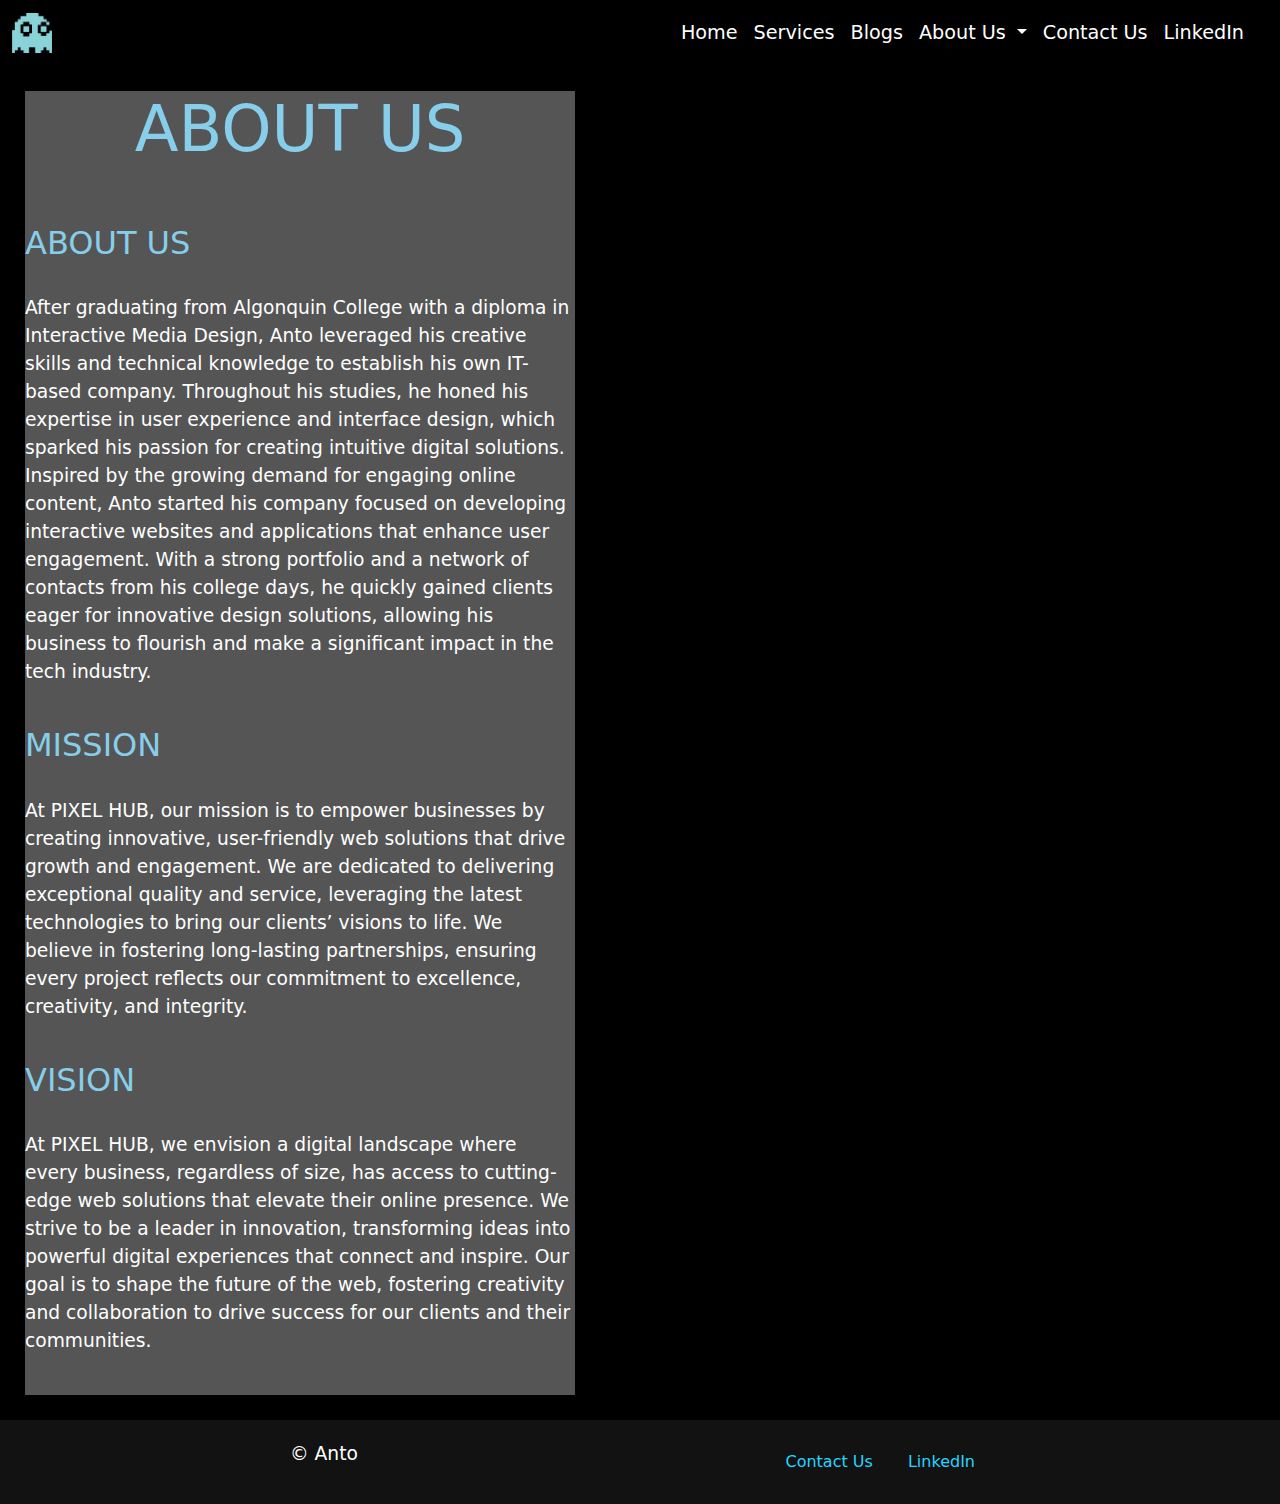
==== aboutus.html @ d9e3d742 "puah" ====
<!DOCTYPE html>
<html lang="en">
  <head>
    <meta charset="UTF-8" />
    <meta name="viewport" content="width=device-width, initial-scale=1.0" />
    <title>PixelHub/aboutus</title>
    <link rel="icon" type="image/x-icon" href="/images/logo.png">

    <link
      href="https://cdn.jsdelivr.net/npm/bootstrap@5.3.0/dist/css/bootstrap.min.css"
      rel="stylesheet"
    />
    <link rel="stylesheet" href="css/style.css" />

    <script src="https://code.jquery.com/jquery-3.6.0.min.js"></script>
  </head>
  <body>
    
    <!-- Header  -->
    <nav class="navbar navbar-expand-lg navbar-custom">
      <div class="container-fluid">
        <!-- Logo -->
        <a class="navbar-brand" href="home.html">
          <img src="./images/logo.png" alt="Logo">
        </a>

        <!-- Toggler for mobile -->
        <button
          class="navbar-toggler"
          type="button"
          data-bs-toggle="collapse"
          data-bs-target="#navbarNav"
          aria-controls="navbarNav"
          aria-expanded="false"
          aria-label="Toggle navigation"
        >
          <span class="navbar-toggler-icon"></span>
        </button>

        <!-- Navbar Links -->
        <div class="collapse navbar-collapse" id="navbarNav">
          <ul class="navbar-nav ms-auto">
            <li class="nav-item">
              <a class="nav-link" href="home.html">Home</a>
            </li>
            <li class="nav-item">
              <a class="nav-link" href="services.html">Services</a>
            </li>
            <li class="nav-item">
              <a class="nav-link" href="blogs.html">Blogs</a>
            </li>
            <li class="nav-item dropdown">
              <a
                class="nav-link dropdown-toggle"
                href="#"
                role="button"
                data-bs-toggle="dropdown"
                aria-expanded="false"              >
                About Us
              </a>
              <ul class="dropdown-menu">
                <li><a class="dropdown-item" href="aboutus.html">About us</a></li>
                <li><a class="dropdown-item" href="team.html">Our Team</a></li>
              </ul>
            </li>
            <li class="nav-item">
              <a class="nav-link" href="contact.html">Contact Us</a>
            </li>
            <li class="nav-item">
              <a class="nav-link" href="http://www.linkedin.com/in/antoniofernando98">LinkedIn</a>
            </li>
            <li class="nav-item">
              <a class="nav-link" href="#"><i class="bi bi-search"></i></a>
              <!-- Search icon -->
            </li>
          </ul>
        </div>
      </div>
    </nav>
    <section class="aboutusf">
      <h1 class="aboutush1"> ABOUT US</h1>
      <br>
      <br>
      <h3>ABOUT US</h3>
      <br>
      <p>
        After graduating from Algonquin College with a diploma in Interactive Media Design, Anto leveraged his creative skills and technical knowledge to establish his own IT-based company. Throughout his studies, he honed his expertise in user experience and interface design, which sparked his passion for creating intuitive digital solutions. Inspired by the growing demand for engaging online content, Anto started his company focused on developing interactive websites and applications that enhance user engagement. With a strong portfolio and a network of contacts from his college days, he quickly gained clients eager for innovative design solutions, allowing his business to flourish and make a significant impact in the tech industry.
      </p>
      <br>
      <h3>MISSION</h3>
      <br>
      <p>
        At PIXEL HUB, our mission is to empower businesses by creating innovative, user-friendly web solutions that drive growth and engagement. We are dedicated to delivering exceptional quality and service, leveraging the latest technologies to bring our clients’ visions to life. We believe in fostering long-lasting partnerships, ensuring every project reflects our commitment to excellence, creativity, and integrity.
      </p>
      <br>
      <h3>VISION</h3>
      <br>
      <p>
        At PIXEL HUB, we envision a digital landscape where every business, regardless of size, has access to cutting-edge web solutions that elevate their online presence. We strive to be a leader in innovation, transforming ideas into powerful digital experiences that connect and inspire. Our goal is to shape the future of the web, fostering creativity and collaboration to drive success for our clients and their communities.
      </p>
      <br>


    </section>

    </section>

      <!-- Footer  -->
    </div>
    <!-- Footer Section -->
    <footer class="footer">
      <div class="container">
        <div class="footer-content">
          <p>&copy; Anto</p>
          <div class="footer-links">
            <a href="contact.html" class="footer-link"
              >Contact Us</a
            >
            <a
              href="http://www.linkedin.com/in/antoniofernando98"
              class="footer-link"
              target="_blank"
              >LinkedIn</a
            >
          </div>
        </div>
      </div>
    </footer>
    <script src="https://cdn.jsdelivr.net/npm/bootstrap@5.3.0/dist/js/bootstrap.bundle.min.js"></script>
  </body>
</html>
---- css/style.css ----
body {
  background-color:black; /* Match background color with the image */
}

h1{color: #87ceeb;
    font-size: 48pt;
    text-align: center;}



h3{color: #87ceeb;
     font-size: 24pt;}


p{
  color:#ffffff;
  font-size: 14pt;
}

.aboutusf{
  width: 550px;
  height: max-content;
  margin: 25px;
  background-color: #555;

}

body
   * {box-sizing: border-box;}
            
input[type=text], select, textarea {
  width: 100%;
  padding: 12px;
  border: 1px solid #ccc;
  border-radius: 4px;
  box-sizing: border-box;
  margin-top: 6px;
  margin-bottom: 16px;
  resize: vertical;
  display: flex ;
  justify-content: center;
  align-items: center;
  }        
          
input[type=submit] {
  background-color: #39b0df;
  color: white;
  padding: 12px 20px;
  border: none;
  border-radius: 4px;
  cursor: pointer;
  }
          
input[type=submit]:hover {
  background-color: #39b0df;
  }

 
  
.container1 {
 border-radius: 5px;
 background-color: #f2f2f2;
 padding: 20px;
 }
          
.aboutush1{
  text-align: center;
}


.logo{
  padding-left: 50px;
}
.navbar-custom {
  background: transparent; /* Keep it transparent like the image */
}
.navbar-brand img {
  height: 40px; /* Adjust logo size */
}
.navbar-nav .nav-link {
  color: white !important;
  font-size: larger;
  padding-right: 250px;
}
.navbar-toggler {
  border-color: white;
}
.navbar-toggler-icon {
  background-color: aqua; /* Custom toggle color */
}
.hero-section {
  height: 100vh;
  display: flex;
  flex-direction: column;
  justify-content: center;
  align-items: center;
  color: white;
  text-align: center;
  position: relative;
}
.hero-title {
  font-size: 4rem;
  font-weight: bold;
  color: #87ceeb; /* Light blue text */
  text-transform: uppercase;
}
.hero-edit {
  font-size: 0.9rem;
  margin-top: -1rem;
  color: #d3d3d3;
}

.quote-section {
  text-align: center;
  padding: 2rem;
  background-color: #f9f9f9; /* Light background */
}
.quote-section img {
  max-width: 100%;
  height: auto;
  border-radius: 10px; /* Rounded corners */
}
.quote-text {
  margin-top: 1rem;
  font-size: 1.5rem;
  font-style: italic;
  color: #555;
}
.quote-author {
  margin-top: 0.5rem;
  font-size: 1.2rem;
  font-weight: bold;
  color: #333;
}
.projects-section {
  margin: 40px 0;
  text-align: center;
}

.projects-title {
  font-size: 2rem;
  margin-bottom: 20px;
  color: #28d4ff;
  margin-bottom: 20px;
  line-height: 1.3;
  font-weight: 700;
  font-size: clamp(4.509rem, 4.509rem + ((1vw - 0.2rem) * 9.152), 10rem);
  letter-spacing: -0.02em;
}

.projects-container {
  display: flex;
  flex-direction: column;
  align-items: center; /* Center images horizontally */
}

.project-image {
  width: 80%; /* Set a width for the images */
  max-width: 400px; /* Maximum width */
  margin-bottom: 20px; /* Space between images */
  border-radius: 8px; /* Optional: rounded corners */
}

.footer {
  background-color: #121212; /* Match the background color with the body */
  color: white; /* Text color */
  padding: 20px 0; /* Padding for the footer */
  text-align: center; /* Center the text */
  flex-direction: row;
}

.footer-content {
  max-width: 700px;
  margin: 0 auto;
  display: flex;
  flex-direction: row;
  justify-content: space-between;
}

.footer-links {
  margin-top: 10px; /* Space above the links */
}

.footer-link {
  color: #28d4ff; /* Link color */
  text-decoration: none; /* Remove underline from links */
  margin: 0 15px; /* Space between links */
}

.footer-link:hover {
  text-decoration: underline; /* Underline on hover */
}
.rounded-999 {
  border-radius: 999px !important;
}
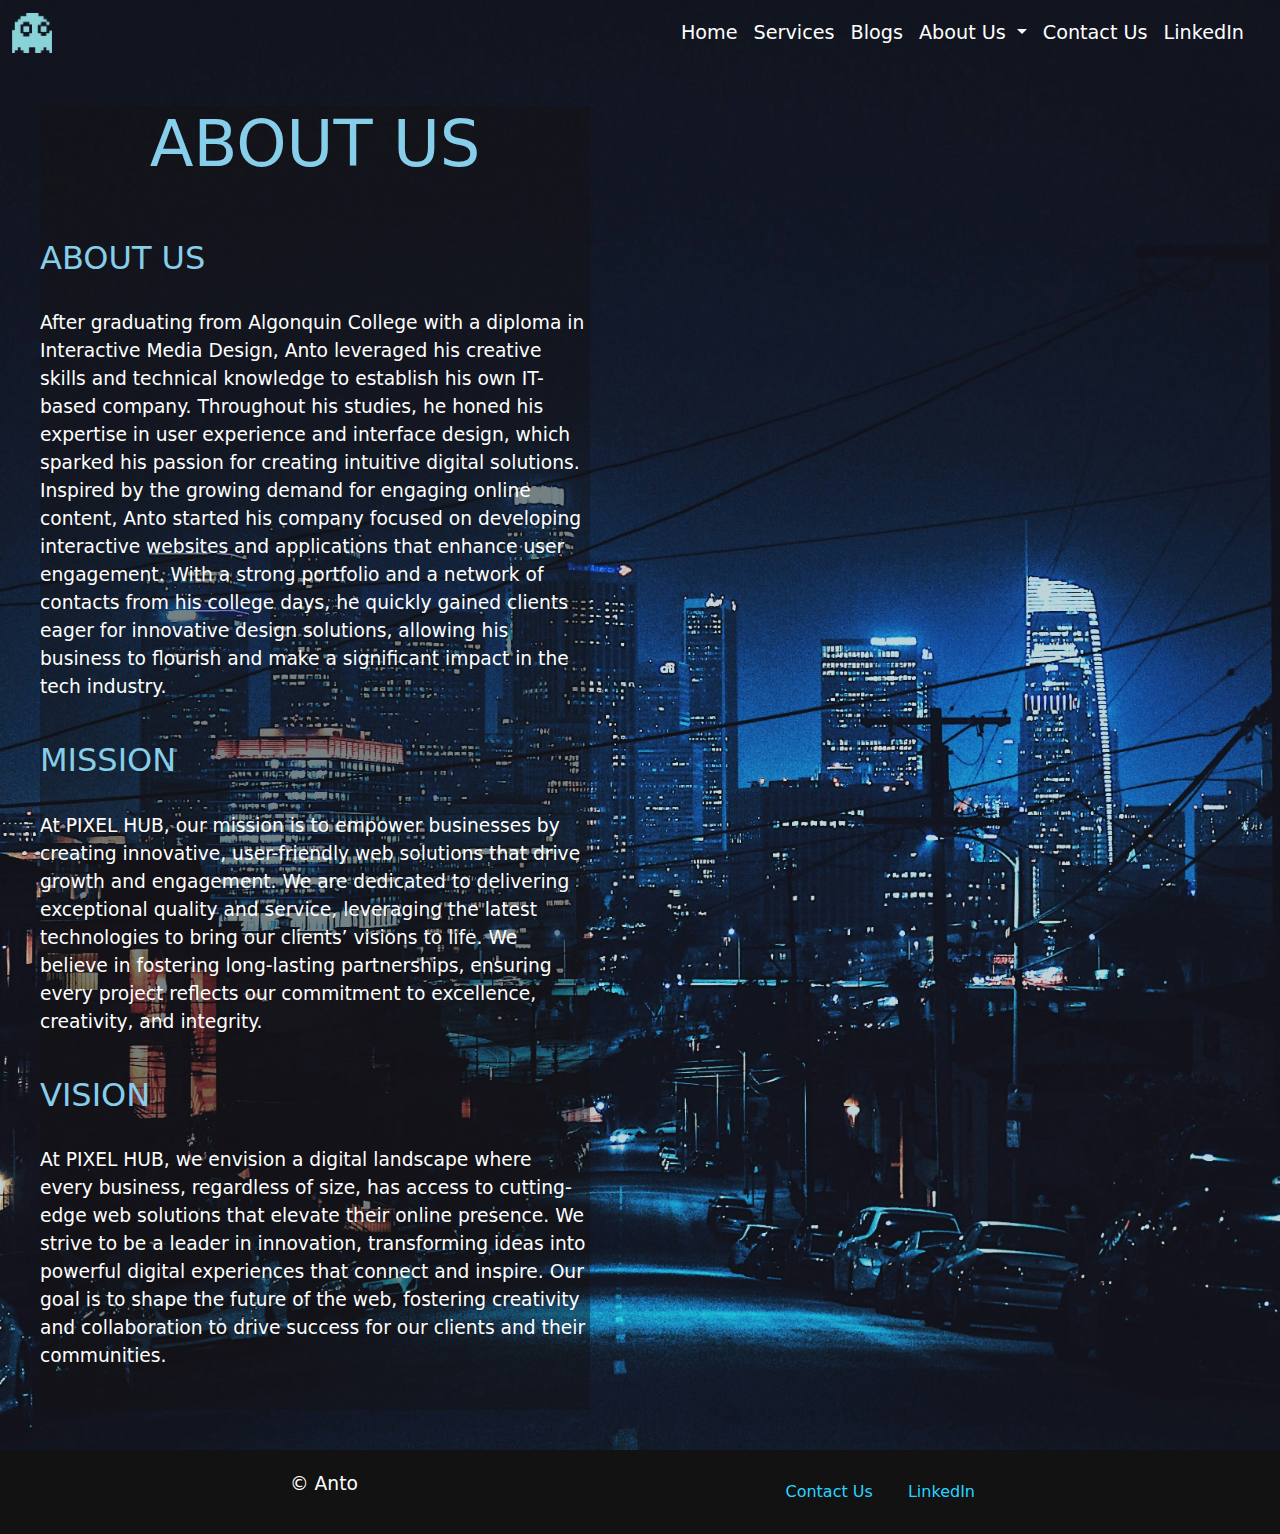
==== commit 7efbc97e: ""Added Google Fonts stylesheet to multiple HTML files, updated CSS styles, and modified HTML structu" ====
--- a/aboutus.html
+++ b/aboutus.html
@@ -10,6 +10,7 @@
       href="https://cdn.jsdelivr.net/npm/bootstrap@5.3.0/dist/css/bootstrap.min.css"
       rel="stylesheet"
     />
+    <link rel="stylesheet" href="https://fonts.googleapis.com/css2?family=Karla:wght@400;700&family=Lato:wght@400;700&display=swap">
     <link rel="stylesheet" href="css/style.css" />
 
     <script src="https://code.jquery.com/jquery-3.6.0.min.js"></script>
--- a/css/style.css
+++ b/css/style.css
@@ -1,5 +1,8 @@
 body {
-  background-color:black; /* Match background color with the image */
+  background-image: url("../images/background.jpg");
+  background-size: cover;
+  background-position: center;
+  
 }
 
 h1{color: #87ceeb;
@@ -20,8 +23,8 @@
 .aboutusf{
   width: 550px;
   height: max-content;
-  margin: 25px;
-  background-color: #555;
+  margin: 40px;
+  background-color: #1413136e ;
 
 }
 
@@ -61,6 +64,7 @@
  border-radius: 5px;
  background-color: #f2f2f2;
  padding: 20px;
+ margin: 25px;
  }
           
 .aboutush1{
@@ -84,12 +88,13 @@
 }
 .navbar-toggler {
   border-color: white;
+  border-radius: 2px;
 }
 .navbar-toggler-icon {
-  background-color: aqua; /* Custom toggle color */
+  background-color:#ffffff; /* Custom toggle color */
 }
 .hero-section {
-  height: 100vh;
+  height: 40vh;
   display: flex;
   flex-direction: column;
   justify-content: center;
@@ -99,7 +104,7 @@
   position: relative;
 }
 .hero-title {
-  font-size: 4rem;
+  font-size: 10rem;
   font-weight: bold;
   color: #87ceeb; /* Light blue text */
   text-transform: uppercase;
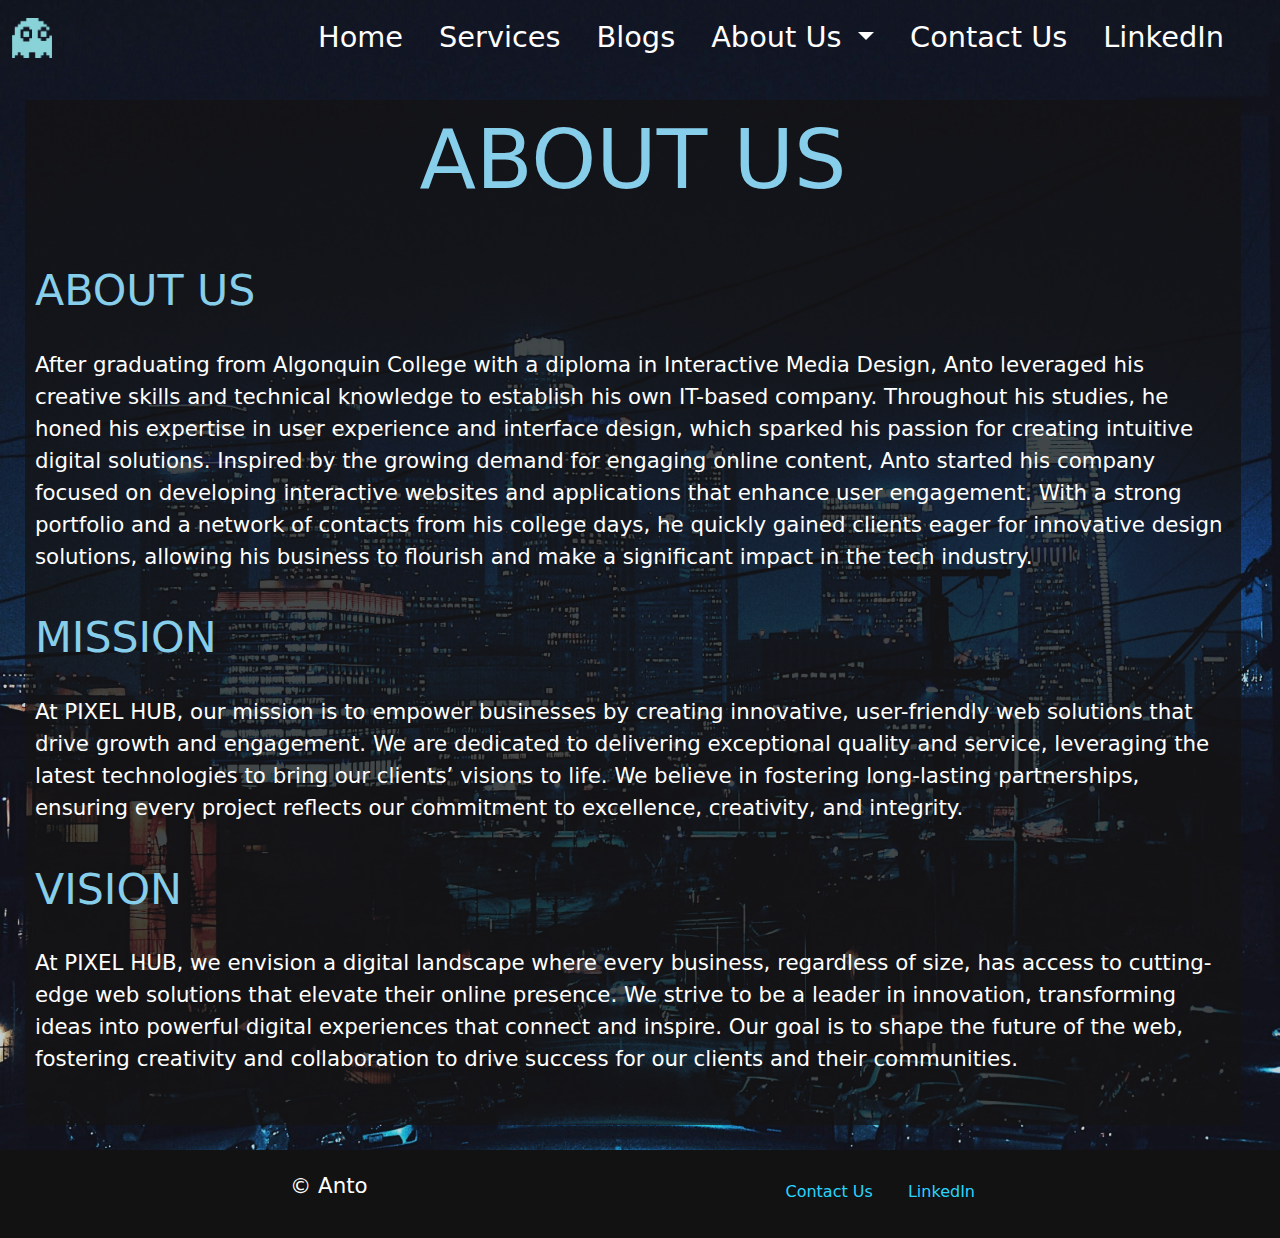
==== commit dd0604b2: ""Updated navigation links in multiple HTML files to point to 'index.html' instead of 'home.html'"" ====
--- a/aboutus.html
+++ b/aboutus.html
@@ -21,7 +21,7 @@
     <nav class="navbar navbar-expand-lg navbar-custom">
       <div class="container-fluid">
         <!-- Logo -->
-        <a class="navbar-brand" href="home.html">
+        <a class="navbar-brand" href="index.html">
           <img src="./images/logo.png" alt="Logo">
         </a>
 
@@ -42,7 +42,7 @@
         <div class="collapse navbar-collapse" id="navbarNav">
           <ul class="navbar-nav ms-auto">
             <li class="nav-item">
-              <a class="nav-link" href="home.html">Home</a>
+              <a class="nav-link" href="index.html">Home</a>
             </li>
             <li class="nav-item">
               <a class="nav-link" href="services.html">Services</a>
--- a/css/style.css
+++ b/css/style.css
@@ -17,14 +17,16 @@
 
 p{
   color:#ffffff;
-  font-size: 14pt;
+  font-size: 12pt;
 }
 
 .aboutusf{
   width: 550px;
   height: max-content;
-  margin: 40px;
-  background-color: #1413136e ;
+  margin: 25px;
+  padding: 10px;
+  background-color: #141313bb ; ;
+  ;
 
 }
 
@@ -82,16 +84,16 @@
   height: 40px; /* Adjust logo size */
 }
 .navbar-nav .nav-link {
-  color: white !important;
+  color: white;
   font-size: larger;
   padding-right: 250px;
 }
 .navbar-toggler {
   border-color: white;
-  border-radius: 2px;
+  border-radius: 4px;
 }
 .navbar-toggler-icon {
-  background-color:#ffffff; /* Custom toggle color */
+  background-color:#007bb5; /* Custom toggle color */
 }
 .hero-section {
   height: 40vh;
@@ -199,4 +201,484 @@
   border-radius: 999px !important;
 }
 
-
+.team h2{
+  font-size: 32pt;
+  color: #ffffff;
+}
+
+.fa {
+  padding: 5px;
+  font-size: 20px;
+  width: 30px;
+  text-align: left;
+  text-decoration: none;
+  margin: 50px 10px  ;
+  border-radius: 100%;
+  
+}
+
+.fa:hover {
+    opacity: 0.7;
+}
+
+.fa-instagram {
+  background: #e20dad;
+  color: white;
+}
+
+.fa-facebook {
+  background: #3B5998;
+  color: white;
+}
+
+.fa-linkedin {
+  background: #007bb5;
+  color: white;
+}
+
+
+.fa-snapchat {
+  background: #fffc00;
+  color: white;
+  text-shadow: -1px 0 black, 0 1px black, 1px 0 black, 0 -1px black;
+}
+
+
+.team{
+  width: 550px;
+  height: max-content;
+  margin: 25px;
+  padding: 10px;
+  background-color: #141313bb ;
+}
+
+.antonioimg{
+   width: 530px; 
+   height: 270px; 
+   margin-bottom: 30px;
+}
+
+.nissenimg{
+  width: 530px;
+  height: 270px;
+  margin-bottom: 30px;
+}
+
+.blog{
+  width: 550px;
+  height: max-content;
+  margin: 25px;
+  padding: 10px;
+  background-color: #141313bb ;
+}
+
+.blog img{
+  width: 530px;
+  height: 270px;
+  margin-bottom: 30px;
+}
+
+.blog h2{
+  color: #39b0df;
+  margin-bottom: 20px;
+  text-align: center;
+}
+
+.blog h1 {
+  color: #ffffff;
+  size: 3rem;
+}
+
+.services{
+  width: 550px;
+  height: max-content;
+  margin: 25px;
+  padding: 10px;
+  background-color: #141313bb ;
+}
+
+.services img{
+  width: 530px;
+  height: 270px;
+  margin-bottom: 30px;
+}
+
+.services h2{
+  color: #39b0df;
+  margin-bottom: 20px;
+  text-align: center;
+}
+
+.services h1 {
+  color: #ffffff;
+  size: 3rem;
+}
+
+.services a{
+  text-decoration: none;
+}
+
+.web{
+  width: 550px;
+  height: max-content;
+  margin: 25px;
+  padding: 10px;
+  background-color: #141313bb ;
+}
+
+.web h2{
+  color: #39b0df;
+  margin-bottom: 20px;
+  text-align: center;
+}
+
+.web h1 {
+  color: #ffffff;
+  size: 3rem;
+}
+
+.web a{
+  text-decoration: none;
+}
+.web h5 {
+  color: #ffffff;
+  size: 18pt;
+}
+
+.web img{
+  width: 530px;
+  height: 270px;
+  margin-bottom: 30px;
+}
+
+.web ul {
+  color: #ffffff;
+  size: 18pt;
+}
+
+.web ul {
+  color: #ffffff;
+  size: 18pt;
+}
+
+.web h6{
+  color: #39b0df;
+  size: 18pt;
+}
+
+
+.seo{
+  width: 550px;
+  height: max-content;
+  margin: 25px;
+  padding: 10px;
+  background-color: #141313bb ;
+}
+
+.seo h2{
+  color: #39b0df;
+  margin-bottom: 20px;
+  text-align: center;
+}
+
+.seo h1 {
+  color: #ffffff;
+  size: 3rem;
+}
+
+.seo a{
+  text-decoration: none;
+}
+
+.seo img{
+  width: 530px;
+  height: 270px;
+  margin-bottom: 30px;
+}
+
+.seo h6{
+  color: #39b0df;
+  size: 18pt;
+}
+
+
+.design{
+  width: 550px;
+  height: max-content;
+  margin: 25px;
+  padding: 10px;
+  background-color: #141313bb ;
+}
+
+.design h2{
+  color: #39b0df;
+  margin-bottom: 20px;
+  text-align: center;
+}
+
+.design h1 {
+  color: #ffffff;
+  size: 3rem;
+}
+
+.design a{
+  text-decoration: none;
+}
+
+.design img{
+  width: 530px;
+  height: 270px;
+  margin-bottom: 30px;
+}
+
+.design h6{
+  color: #39b0df;
+  size: 18pt;
+}
+
+.marketing{
+  width: 550px;
+  height: max-content;
+  margin: 25px;
+  padding: 10px;
+  background-color: #141313bb ;
+}
+
+.marketing h2{
+  color: #39b0df;
+  margin-bottom: 20px;
+  text-align: center;
+}
+
+.marketing h1 {
+  color: #ffffff;
+  size: 3rem;
+}
+
+.marketing a{
+  text-decoration: none;
+}
+
+.marketing img{
+  width: 530px;
+  height: 270px;
+  margin-bottom: 30px;
+}
+
+.marketing h6{
+  color: #39b0df;
+  size: 18pt;
+}
+
+@media (min-width: 601px) and (max-width: 1024px)  /* Tablet */{
+  h1 {
+    font-size: 48pt; 
+}
+  h2{
+    font-size: 40pt; 
+}
+  h3{
+    font-size: 28pt; 
+}
+p {
+    font-size: 16pt; 
+}
+
+.nav-item{
+  padding-left: 10px;
+  font-size: 18pt;
+  color: #39b0df;
+}
+.services{
+  width: 95%;
+  height: max-content;
+  margin: 25px;
+  padding: 10px;
+  background-color: #141313bb ;
+}
+.services img{
+  width: 100%;
+  height: 500px;
+  margin-bottom: 30px;
+}
+
+.web{
+  width: 95%;
+  height: max-content;
+  margin: 25px;
+  padding: 10px;
+  background-color: #141313bb ;
+}
+.web img{
+  width: 100%;
+  height: 500px;
+  margin-bottom: 30px;
+}
+
+.seo{
+  width: 95%;
+  height: max-content;
+  margin: 25px;
+  padding: 10px;
+  background-color: #141313bb ;
+}
+.seo img{
+  width: 100%;
+  height: 500px;
+  margin-bottom: 30px;
+}
+
+.design{
+  width: 95%;
+  height: max-content;
+  margin: 25px;
+  padding: 10px;
+  background-color: #141313bb ;
+}
+.design img{
+  width: 100%;
+  height: 500px;
+  margin-bottom: 30px;
+}
+
+.marketing{
+  width: 95%;
+  height: max-content;
+  margin: 25px;
+  padding: 10px;
+  background-color: #141313bb ;
+}
+.marketing img{
+  width: 100%;
+  height: 500px;
+  margin-bottom: 30px;
+}
+
+.team{
+  width: 95%;
+  height: max-content;
+  margin: 25px;
+  padding: 10px;
+  background-color: #141313bb ;
+}
+.team img{
+  width: 100%;
+  height: 500px;
+  margin-bottom: 30px;
+}
+
+.aboutusf{
+  width: 95%;
+  height: max-content;
+  margin: 25px;
+  padding: 10px;
+  background-color: #141313bb ;
+}
+.aboutusf img{
+  width: 100%;
+  height: 500px;
+  margin-bottom: 30px;
+}
+
+.blog{
+  width: 95%;
+  height: max-content;
+  margin: 25px;
+  padding: 10px;
+  background-color: #141313bb ;
+}
+.blog img{
+  width: 100%;
+  height: 500px;
+  margin-bottom: 30px;
+}
+}
+
+
+
+
+
+
+@media (min-width: 1025px)  /* Desktop */{
+  h1 {
+    font-size: 62pt;
+}
+  h2 {
+    font-size: 48pt; 
+}
+  h3 {
+    font-size: 32pt; 
+}
+p {
+    font-size: 16pt; 
+}
+
+
+.nav-item{
+  padding-left: 20px;
+  font-size: 150%;
+  color: #39b0df;
+}
+.quote-section{
+  margin-top: 10%;
+}
+
+.services{
+  width: 95%;
+}
+
+.services img{
+  width: 100%;
+  height: 20%;
+}
+
+.web{
+  width: 95%;
+}
+
+.web img{
+  width: 99%;
+  height: 20%;
+}
+
+.seo{
+  width: 95%;
+}
+
+.seo img{
+  width: 99%;
+  height: 20%;
+}
+
+.marketing{
+  width: 95%;
+}
+
+.marketing img{
+  width: 99%;
+  height: 20%;
+}
+
+.blog{
+  width: 95%;
+}
+.blog img{
+  width: 99%;
+  height: 20%;
+}
+
+.aboutusf{
+  width: 95%;
+}
+
+.team{
+  width: 95%;
+}
+
+.team img{
+  width: 99%;
+  height:99%;
+}
+
+
+}